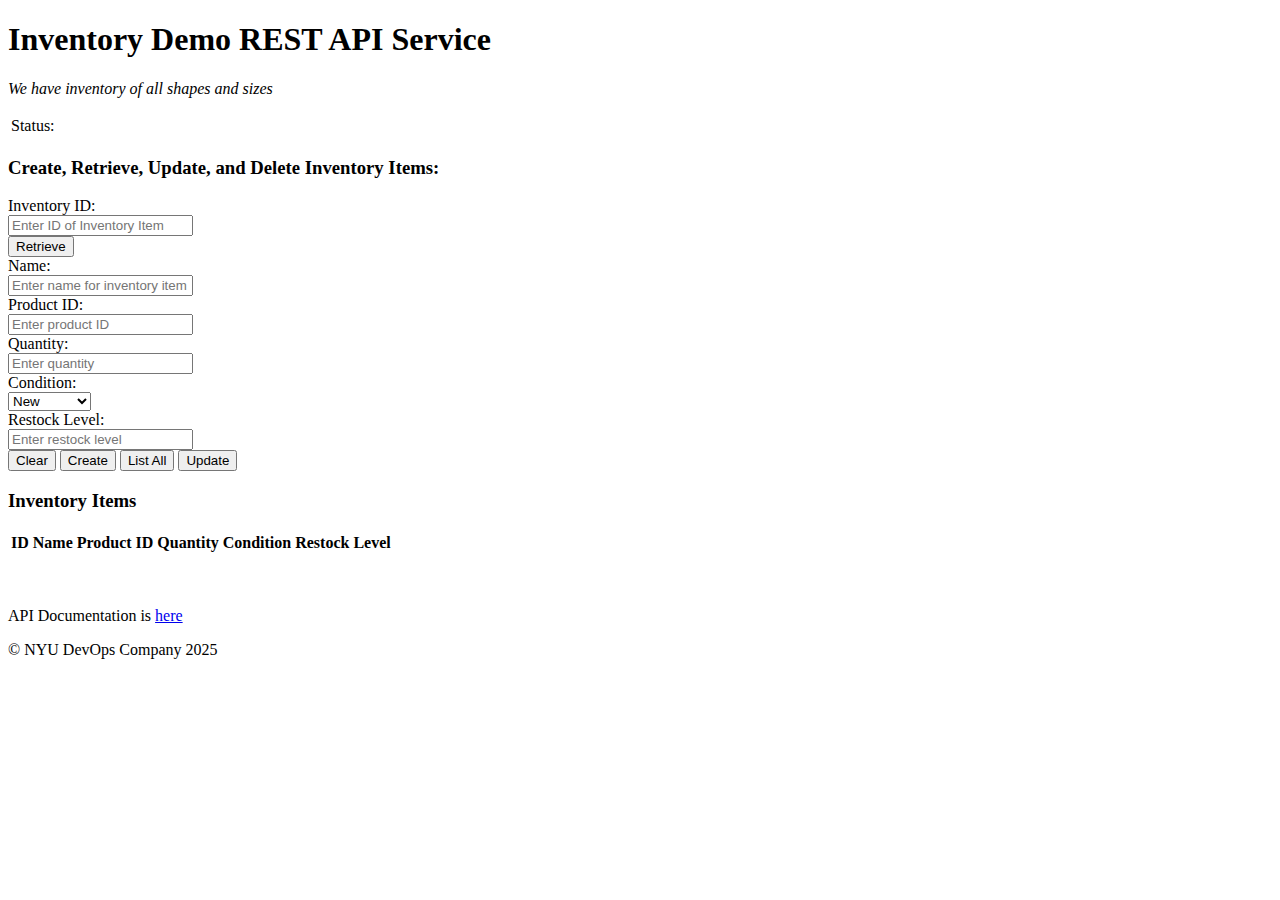
==== service/static/index.html @ 11f2f89e "added button on index.html, implemented logic to handle update requests on rest_api.js, added update" ====
<!DOCTYPE html>
<html>
  <head>
    <title>Inventory Demo RESTful Service</title>
    <meta charset="utf-8">
    <meta http-equiv="X-UA-Compatible" content="IE=edge">
    <meta name="viewport" content="width=device-width, initial-scale=1">
    <link rel="icon" type="image/x-icon" href="static/images/newapp-icon.png">
    <link rel="stylesheet" href="static/css/cerulean_bootstrap.min.css">
  </head>
  <body>
    <div class="container">
      <div class="page-header">
          <h1>Inventory Demo REST API Service</h1>
          <p><i>We have inventory of all shapes and sizes</i></p>
      </div>

      <!-- Flash Message -->
      <div class="table-responsive">
        <table class="table">
          <tr><td>Status:</td><td><span id="flash_message"></span></td></tr>
        </table>
      </div>

      <!-- FORM -->
      <div class="col-md-12" id="form_data">
        <h3>Create, Retrieve, Update, and Delete Inventory Items:</h3>
        <div class="well">
          <div class="form-horizontal">
            <div class="form-group">
              <label class="control-label col-sm-2" for="inventory_id">Inventory ID:</label>
              <div class="col-sm-6">
                <input type="text" class="form-control" id="inventory_id" placeholder="Enter ID of Inventory Item">
              </div>
              <div class="col-sm-4">
                <button type="submit" class="btn btn-primary" id="retrieve-btn">Retrieve</button>
                
                <!-- TODO: Delete Inventory Item UI  - Add delete button here -->
                
              </div>
            </div>
          </div> <!-- form horizontal -->

          <div class="form-horizontal">
            <!-- NAME -->
            <div class="form-group">
              <label class="control-label col-sm-2" for="inventory_name">Name:</label>
              <div class="col-sm-10">
                <input type="text" class="form-control" id="inventory_name" placeholder="Enter name for inventory item">
              </div>
            </div>

            <!-- PRODUCT ID -->
            <div class="form-group">
              <label class="control-label col-sm-2" for="inventory_product_id">Product ID:</label>
              <div class="col-sm-10">
                <input type="number" class="form-control" id="inventory_product_id" placeholder="Enter product ID">
              </div>
            </div>

            <!-- QUANTITY -->
            <div class="form-group">
              <label class="control-label col-sm-2" for="inventory_quantity">Quantity:</label>
              <div class="col-sm-10">
                <input type="number" class="form-control" id="inventory_quantity" placeholder="Enter quantity">
              </div>
            </div>

            <!-- CONDITION -->
            <div class="form-group">
              <label class="control-label col-sm-2" for="inventory_condition">Condition:</label>
              <div class="col-sm-10">
                <select class="form-control" id="inventory_condition">
                  <option value="New" selected>New</option>
                  <option value="Used">Used</option>
                  <option value="Open-Box">Open-Box</option>
                </select>
              </div>
            </div>

            <!-- RESTOCK LEVEL -->
            <div class="form-group">
              <label class="control-label col-sm-2" for="inventory_restock_level">Restock Level:</label>
              <div class="col-sm-10">
                <input type="number" class="form-control" id="inventory_restock_level" placeholder="Enter restock level">
              </div>
            </div>

            <!-- TODO: Query Inventory Items by Condition UI  - Add query fields here -->



            <!-- TODO: Perform Action on Inventory Item UI  - Add restock fields here -->


            <!-- SUBMIT BUTTONS -->
            <div class="form-group">
              <div class="col-sm-offset-2 col-sm-10">
                <button type="submit" class="btn btn-primary" id="clear-btn">Clear</button>
                <button type="submit" class="btn btn-success" id="create-btn">Create</button>
                <button type="submit" class="btn btn-primary" id="list-btn">List All</button>
                
                <!-- TODO: Update Inventory Item UI (Issue #39) - Add update button here -->
                <button type="submit" class="btn btn-warning" id="update-btn">Update</button>

                <!-- TODO: Query Inventory Items by Condition UI  - Add search button here -->
                

                <!-- TODO: Perform Action on Inventory Item UI  - Add restock button here -->
    
              </div>
            </div>
          </div> <!-- form horizontal -->
        </div> <!-- end well -->
      </div> <!-- end Form -->

      <!-- Search Results -->
      <div class="table-responsive col-md-12" id="search_results">
        <h3>Inventory Items</h3>
        <table class="table table-striped">
          <thead>
          <tr>
            <th class="col-md-1">ID</th>
            <th class="col-md-3">Name</th>
            <th class="col-md-2">Product ID</th>
            <th class="col-md-2">Quantity</th>
            <th class="col-md-2">Condition</th>
            <th class="col-md-2">Restock Level</th>
          </tr>
          </thead>
          <tbody id="search_results_table">
            <!-- Inventory items will be dynamically inserted here -->
          </tbody>
        </table>
      </div>

      <footer>
        <br><br>
        <p>API Documentation is <a href='/apidocs'>here</a></p>
        <p>&copy; NYU DevOps Company 2025</p>
      </footer>

    </div> <!-- container -->

  <script type="text/javascript" src="static/js/jquery-3.6.0.min.js"></script>
  <script type="text/javascript" src="static/js/bootstrap.min.js"></script>

  <!-- YOUR REST API -->
  <script type="text/javascript" src="static/js/rest_api.js"></script>

  </body>
</html>
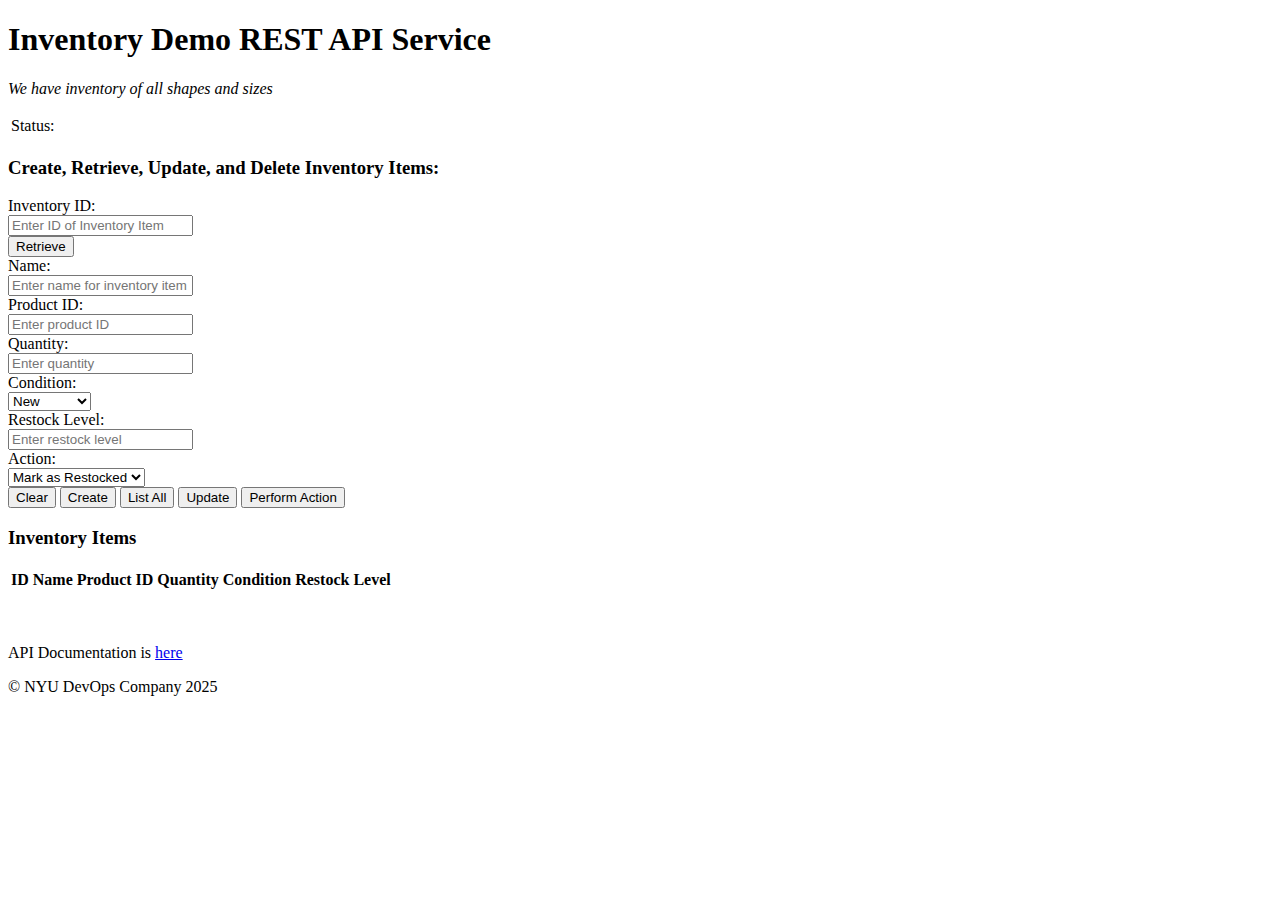
==== commit a53886e9: "Add UI and BDD support for Mark as Restocked action" ====
--- a/service/static/index.html
+++ b/service/static/index.html
@@ -91,7 +91,15 @@
 
 
             <!-- TODO: Perform Action on Inventory Item UI  - Add restock fields here -->
-
+             <!-- ACTION FIELD -->
+              <div class="form-group">
+                <label class="control-label col-sm-2" for="inventory_action">Action:</label>
+                <div class="col-sm-10">
+                  <select class="form-control" id="inventory_action">
+                    <option value="restock">Mark as Restocked</option>
+                  </select>
+                </div>
+              </div>
 
             <!-- SUBMIT BUTTONS -->
             <div class="form-group">
@@ -107,7 +115,8 @@
                 
 
                 <!-- TODO: Perform Action on Inventory Item UI  - Add restock button here -->
-    
+                <button type="submit" class="btn btn-warning" id="perform-action-btn">Perform Action</button>
+  
               </div>
             </div>
           </div> <!-- form horizontal -->
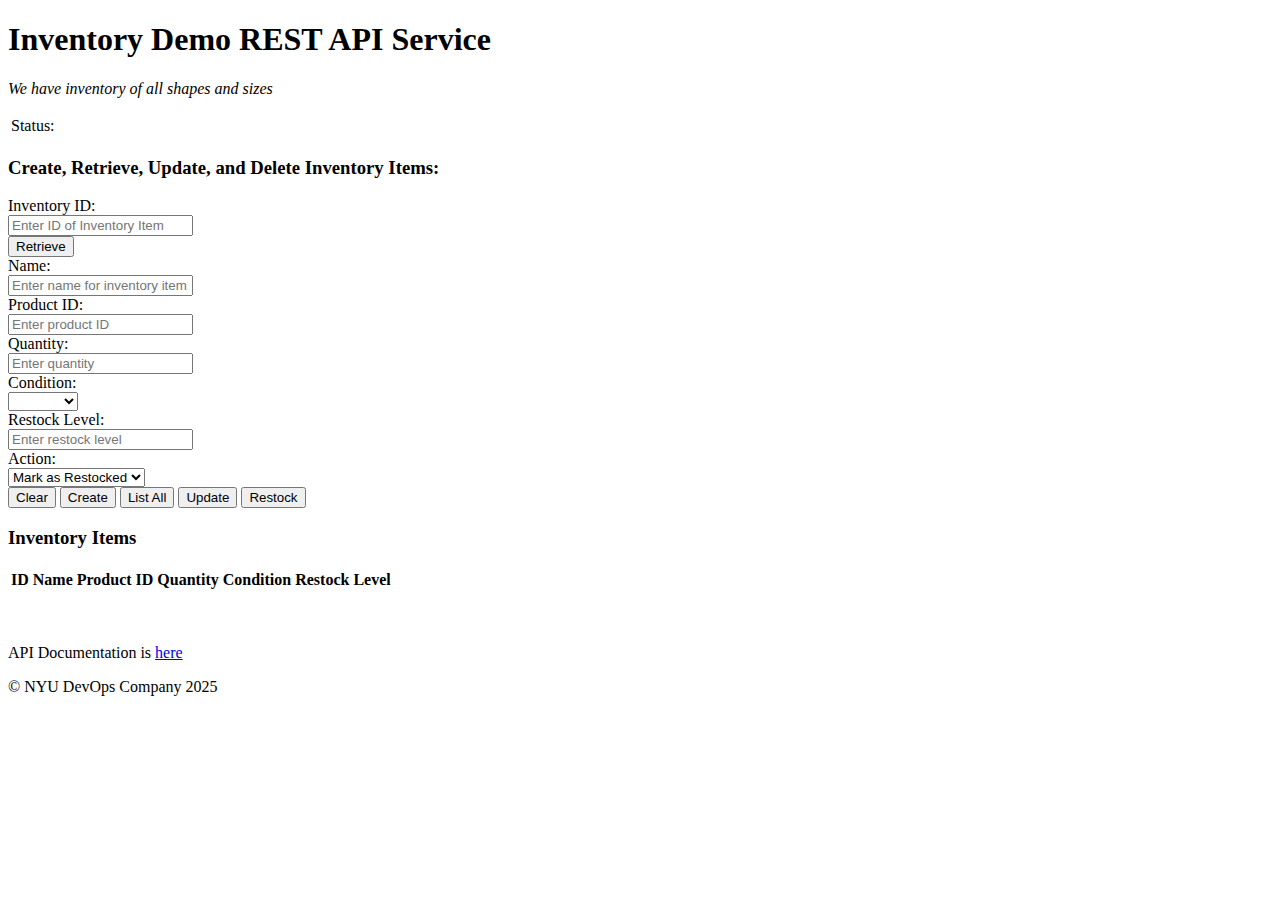
==== commit c730b21e: "bdd-delete" ====
--- a/service/static/index.html
+++ b/service/static/index.html
@@ -71,9 +71,10 @@
               <label class="control-label col-sm-2" for="inventory_condition">Condition:</label>
               <div class="col-sm-10">
                 <select class="form-control" id="inventory_condition">
-                  <option value="New" selected>New</option>
-                  <option value="Used">Used</option>
-                  <option value="Open-Box">Open-Box</option>
+                  <option value="" selected></option>
+                  <option value="NEW">New</option>
+                  <option value="OPENED">Opened</option>
+                  <option value="USED">Used</option>
                 </select>
               </div>
             </div>
@@ -115,7 +116,7 @@
                 
 
                 <!-- TODO: Perform Action on Inventory Item UI  - Add restock button here -->
-                <button type="submit" class="btn btn-warning" id="perform-action-btn">Perform Action</button>
+                <button type="submit" class="btn btn-warning" id="perform-action-btn">Restock</button>
   
               </div>
             </div>
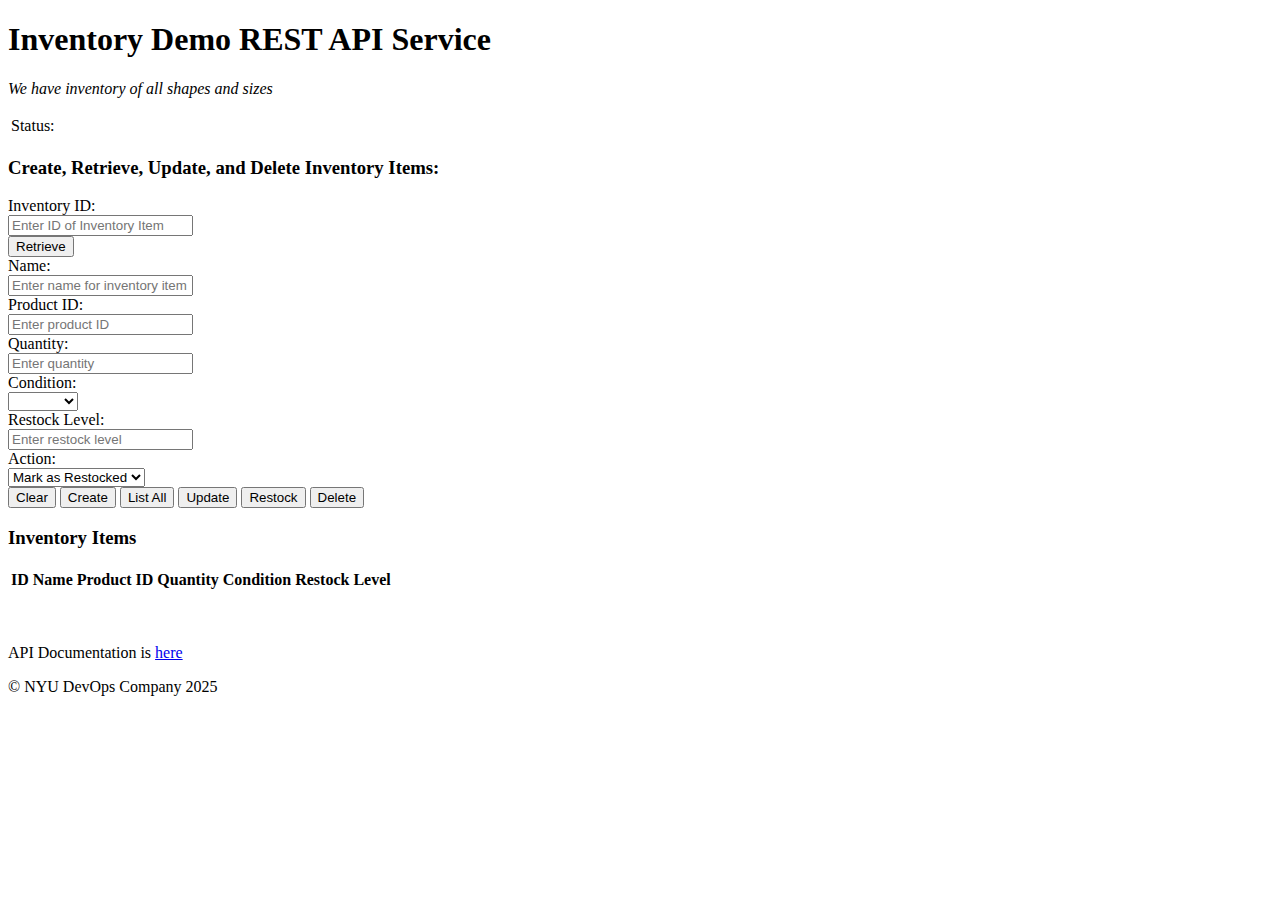
==== commit daa50f2b: "add delete button" ====
--- a/service/static/index.html
+++ b/service/static/index.html
@@ -118,6 +118,7 @@
                 <!-- TODO: Perform Action on Inventory Item UI  - Add restock button here -->
                 <button type="submit" class="btn btn-warning" id="perform-action-btn">Restock</button>
   
+                <button type="submit" class="btn btn-warning" id="delete-btn">Delete</button>
               </div>
             </div>
           </div> <!-- form horizontal -->
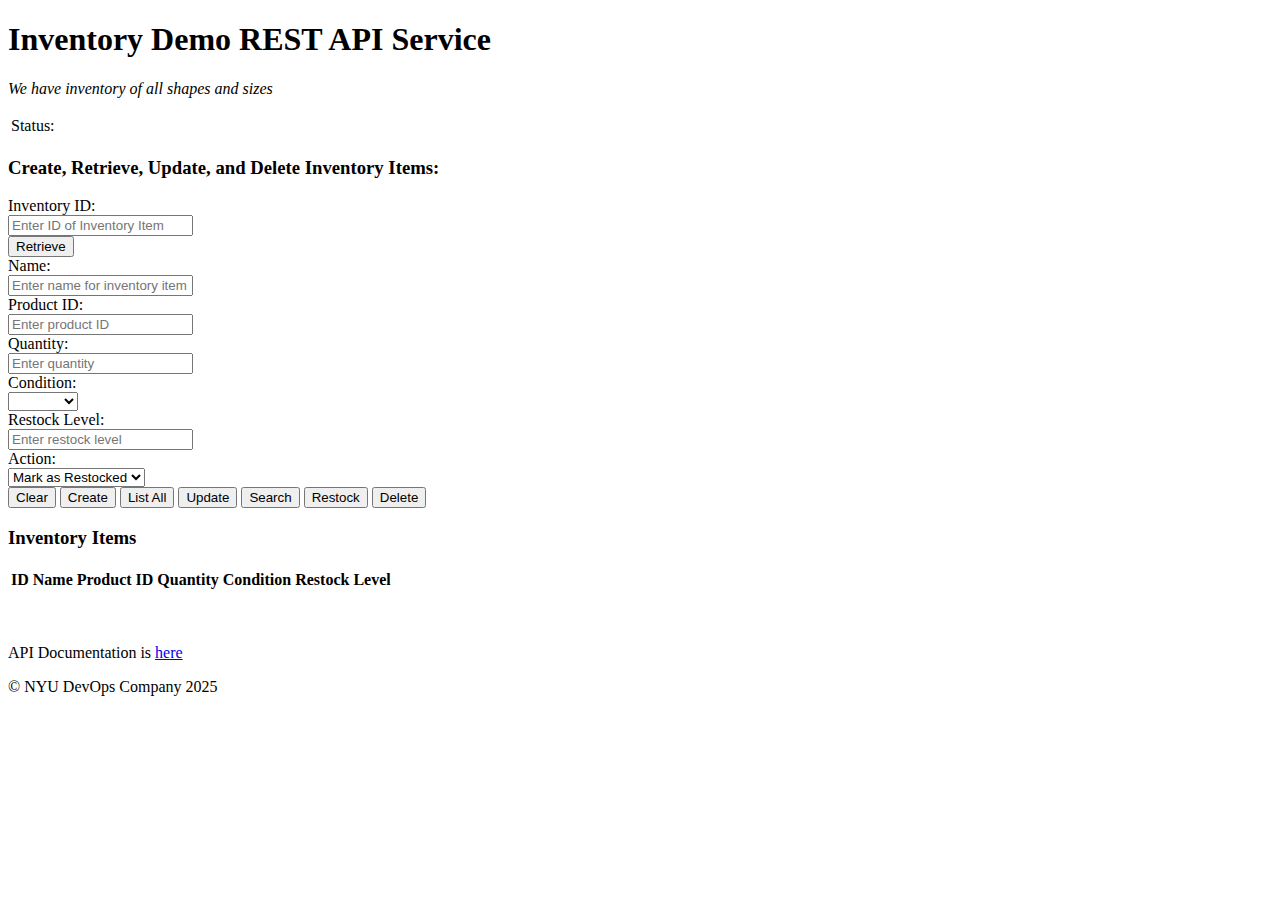
==== commit 0f182466: "query by condition" ====
--- a/service/static/index.html
+++ b/service/static/index.html
@@ -72,9 +72,9 @@
               <div class="col-sm-10">
                 <select class="form-control" id="inventory_condition">
                   <option value="" selected></option>
-                  <option value="NEW">New</option>
-                  <option value="OPENED">Opened</option>
-                  <option value="USED">Used</option>
+                  <option value="New">New</option>
+                  <option value="Opened">Opened</option>
+                  <option value="Used">Used</option>
                 </select>
               </div>
             </div>
@@ -113,7 +113,7 @@
                 <button type="submit" class="btn btn-warning" id="update-btn">Update</button>
 
                 <!-- TODO: Query Inventory Items by Condition UI  - Add search button here -->
-                
+                <button type="submit" class="btn btn-primary" id="search-btn">Search</button>
 
                 <!-- TODO: Perform Action on Inventory Item UI  - Add restock button here -->
                 <button type="submit" class="btn btn-warning" id="perform-action-btn">Restock</button>
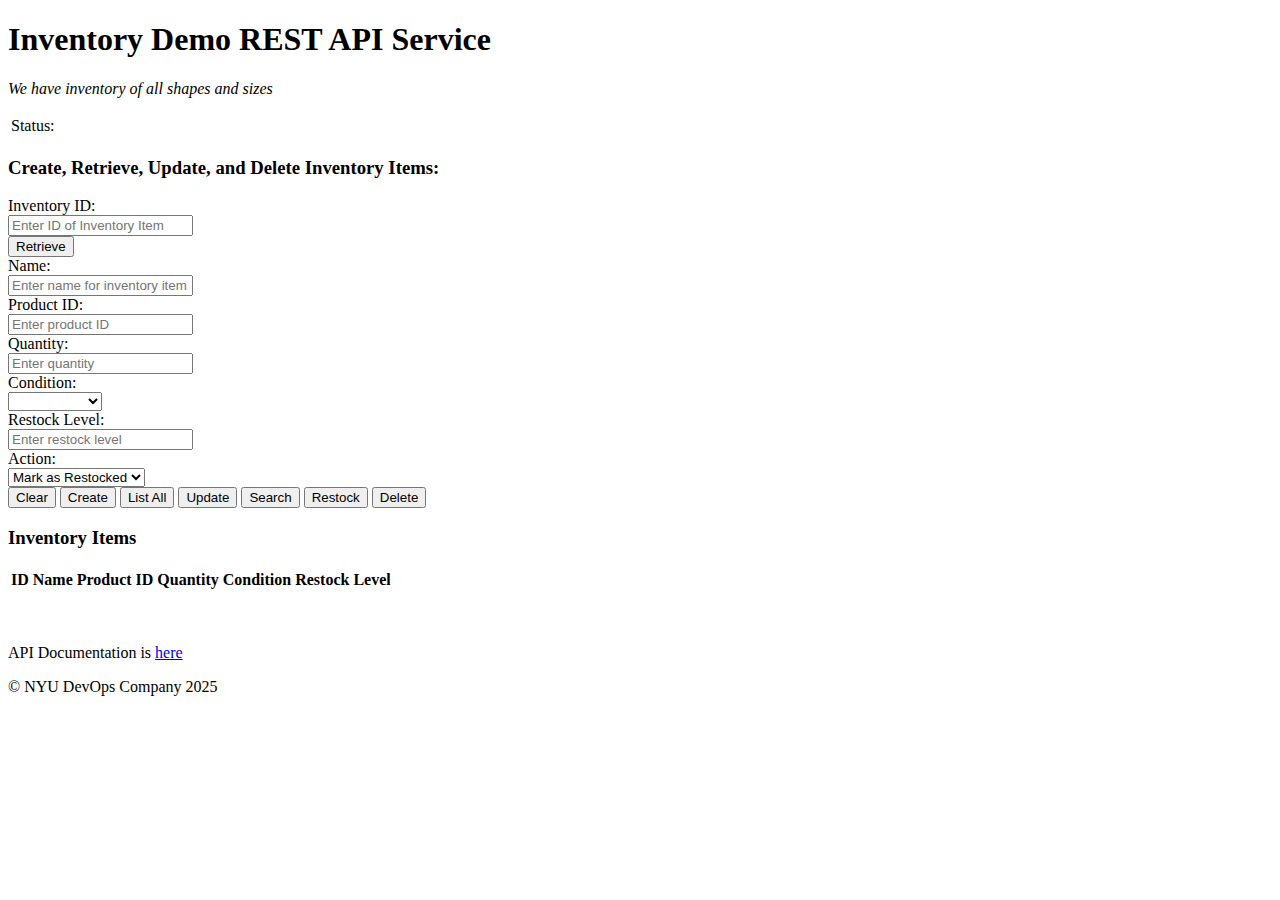
==== commit 5ef5dcad: "fixed query search by condition" ====
--- a/service/static/index.html
+++ b/service/static/index.html
@@ -33,10 +33,7 @@
                 <input type="text" class="form-control" id="inventory_id" placeholder="Enter ID of Inventory Item">
               </div>
               <div class="col-sm-4">
-                <button type="submit" class="btn btn-primary" id="retrieve-btn">Retrieve</button>
-                
-                <!-- TODO: Delete Inventory Item UI  - Add delete button here -->
-                
+                <button type="submit" class="btn btn-primary" id="retrieve-btn">Retrieve</button>        
               </div>
             </div>
           </div> <!-- form horizontal -->
@@ -75,6 +72,7 @@
                   <option value="New">New</option>
                   <option value="Opened">Opened</option>
                   <option value="Used">Used</option>
+                  <option value="Refurbished">Refurbished</option>
                 </select>
               </div>
             </div>
@@ -116,7 +114,7 @@
                 <button type="submit" class="btn btn-primary" id="search-btn">Search</button>
 
                 <!-- TODO: Perform Action on Inventory Item UI  - Add restock button here -->
-                <button type="submit" class="btn btn-warning" id="perform-action-btn">Restock</button>
+                <button type="submit" class="btn btn-info" id="perform-action-btn">Restock</button>
   
                 <button type="submit" class="btn btn-warning" id="delete-btn">Delete</button>
               </div>
